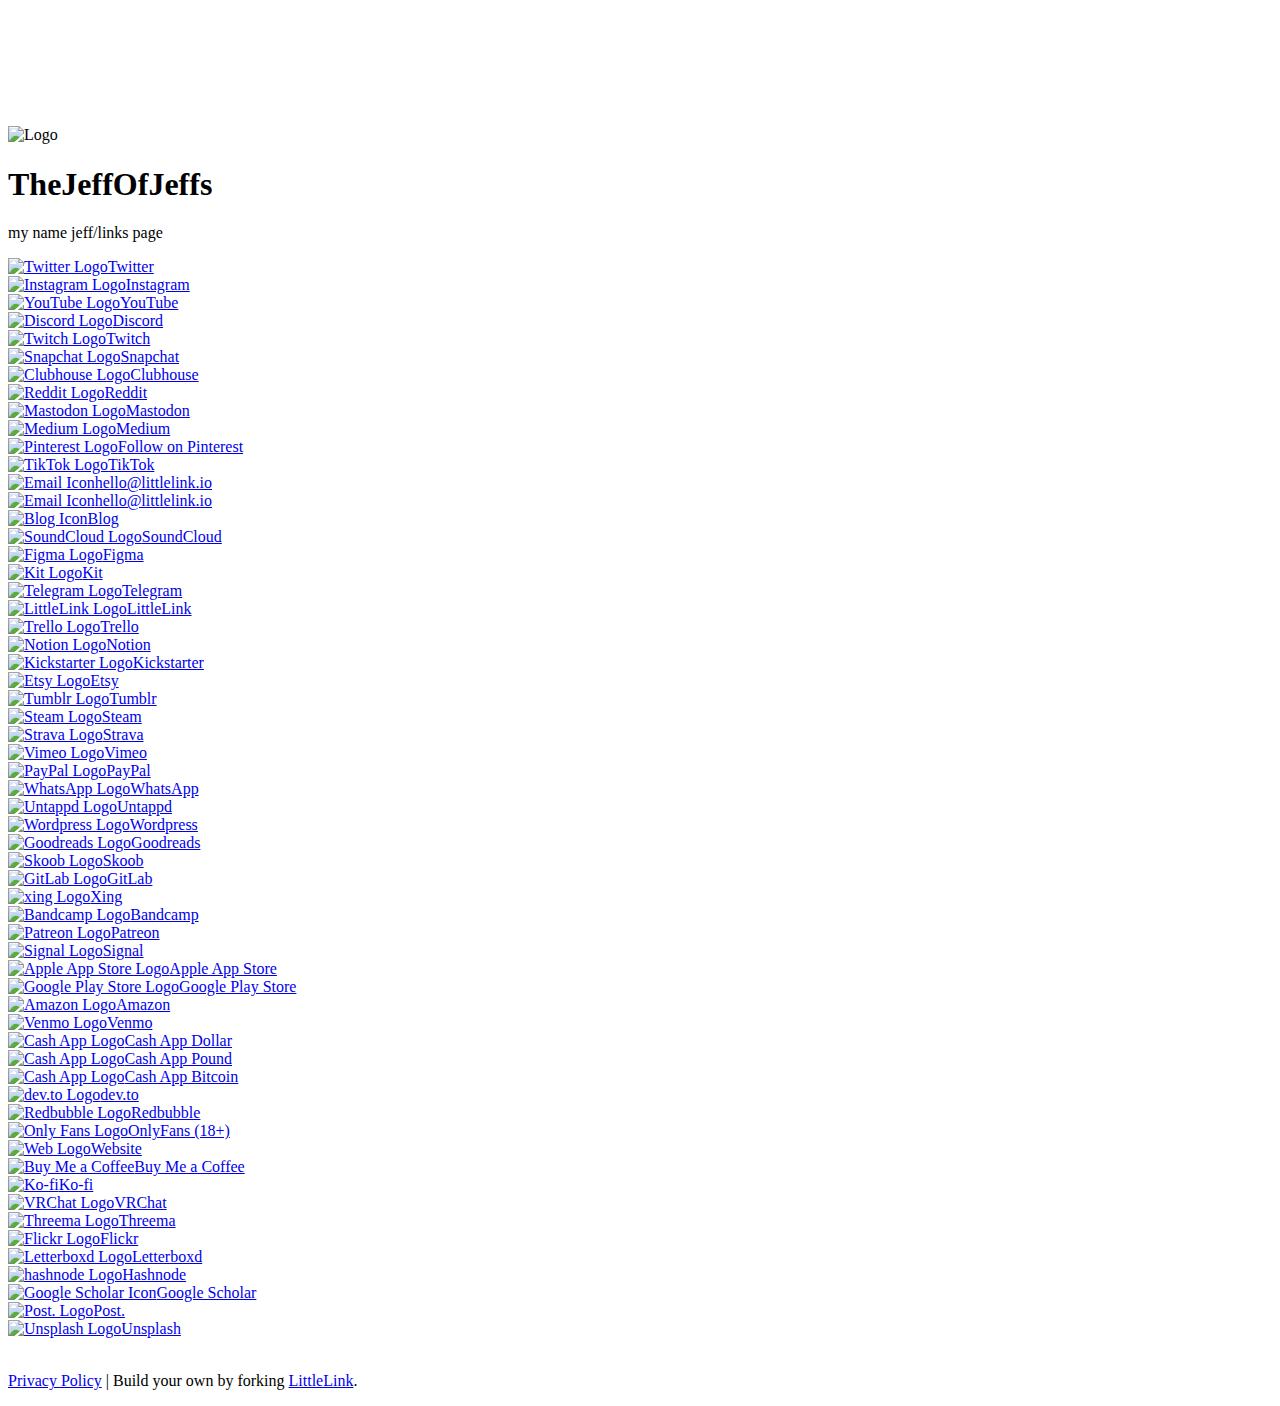
==== links.html @ 54b39e0f "fixed links own file" ====
<!DOCTYPE html>
<html lang="en">

<head>

  <!-- Page Information
  –––––––––––––––––––––––––––––––––––––––––––––––––– -->
  <meta charset="utf-8">
  <title>My Links</title>
  <meta name="description" content="Find us online!">
  <meta name="author" content="Michael Prkut">

  <!-- Mobile Specific Metas
  –––––––––––––––––––––––––––––––––––––––––––––––––– -->
  <meta name="viewport" content="width=device-width, initial-scale=1">

  <!-- FONT
  –––––––––––––––––––––––––––––––––––––––––––––––––– -->
  <link href="https://fonts.googleapis.com/css?family=Open+Sans:400,600,700,800&display=swap" rel="stylesheet">


  <!-- CSS
  –––––––––––––––––––––––––––––––––––––––––––––––––– -->
  <link rel="stylesheet" href="css/normalize.css">

    <!-- Themes:
            Auto:   css/skeleton-auto.css
            Light:  css/skeleton-light.css
            Dark:   css/skeleton-dark.css
     -->
    <link rel="stylesheet" href="css/skeleton-dark.css">

    <!-- Brand Styles -->
    <link rel="stylesheet" href="css/brands.css">


  <!-- Favicon
  –––––––––––––––––––––––––––––––––––––––––––––––––– -->
  <link rel="icon" type="image/png" href="images/1200px-Loss.svg.png">

</head>

<body>

  <!-- Primary Page Layout
  –––––––––––––––––––––––––––––––––––––––––––––––––– -->
  <div class="container">
    <div class="row">
      <div class="column" style="margin-top: 10%">

        <!-- 
          ## Getting Started with LittleLink
          This page has been built with every pre-designed button available in LittleLink by default. You can rearrange and delete as needed.
          You can add your own brand or others brands you may need in the `css/brands.css` file. 
          You can add custom icons to `images/icons/...`. It is recommended to use a 24x24 .SVG.
          Edit the "Your Image Here" section to add your own personal branding, like a picture of yourself or your brand logo!
          Edit the "Title" section to change the page heading. You can use something like your name, your social handle, or your brand name.
          Edit the "Short Bio" section tell users about yourself or your brand.
        -->

        <!-- Your Image Here -->
        <img src="https://cdn.cloudflare.steamstatic.com/steamcommunity/public/images/items/408410/1c85fc9e8ff5d9a132080822739a7347d791bdf4.gif" class="avatar" alt="Logo">

        <!-- Title -->
        <h1>TheJeffOfJeffs</h1>

        <!-- Short Bio -->
        <p>my name jeff/links page</p>

        <!--         
        <p>LittleLink is an open source DIY alternative to services like <a href="https://linktr.ee" target="_blank" rel="noopener">Linktree</a> and <a href="https://many.link" target="_blank" rel="noopener">many.link</a>. LittleLink was built using <a href="http://www.getskeleton.com" target="_blank" rel="noopener">Skeleton</a>, a dead simple, responsive boilerplate—we've just created some branded buttons and stripped out the things you won't need. 😊</p> 
        -->

        <!--
          ## Breaking down <a> attributes:
          
          1.) class="button button-default" | The first "button" here is telling this <a> tag that it should make this element a button and applies the default styling in `css/brands.css`.
          The second portion, button-default, is declaring the specific brand style you would like to apply. Here we're applying the "default" style and color.
          If you want to make this button to use the brand colors for Discord, just change "button-default" to "button-discord". Brands are found in `css/brands.css`. You can always edit & add your own there.
          2.) Replace the # in href="#" with the desired target URL for the button.
          3.) target="_blank" | This attribute opens links in a new tab. Remove this attribute to prevent links from opening in a new tab.
          4.) rel="noopener" | This attribute instructs the browser to navigate to the target resource without granting the new browsing context access to the document that opened it.
          This is especially useful when opening untrusted links. https://developer.mozilla.org/en-US/docs/Web/HTML/Link_types/noopener
          ## Breaking down the <img> attributes:
          
          1.) class="icon" | This class is telling the <img> tag that it should use the styling for icons found in `css/brands.css`.
          2.) src="icons/[icon_name].svg" | This defines the icon you would like to display from the icons/ folder. For example, you can change this to src="icons/discord.svg" to use the Discord icon.
          Add your own 24x24 icons to the "icons" folder to reference them. We recommend providing a SVG.
          3.) alt="Example Logo" | This alt attribute helps provides alternate text for an image, this can assist users who use screen readers. 
        -->

        <!-- GitHub -->
        <!-- <a class="button button-github" href="#" target="_blank" rel="noopener">
            <img class="icon" src="images/icons/github.svg" alt="GitHub Logo">GitHub</a>
        <br> -->

        <!-- Twitter -->
        <a class="button button-twit" href="https://twitter.com/prkut38" target="_blank" rel="noopener">
            <img class="icon" src="images/icons/twitter.svg" alt="Twitter Logo">Twitter</a>
        <br>

        <!-- Instagram -->
        <a class="button button-instagram" href="https://www.instagram.com/mprkut38/" target="_blank" rel="noopener">
            <img class="icon" src="images/icons/instagram.svg" alt="Instagram Logo">Instagram</a>
        <br>

        <!-- Facebook -->
        <!-- <a class="button button-faceb" href="#" target="_blank" rel="noopener">
            <img class="icon"src="images/icons/facebook.svg" alt="Facebook Logo">Find us on Facebook</a>
        <br> -->

        <!-- Facebook Messenger -->
        <!-- <a class="button button-messenger" href="#" target="_blank" rel="noopener">
            <img class="icon" src="images/icons/messenger.svg" alt="Facebook Messenger Logo">Chat on Messenger</a>
        <br> -->

        <!-- LinkedIn -->
        <!-- <a class="button button-linked" href="#" target="_blank" rel="noopener">
            <img class="icon" src="images/icons/linkedin.svg" alt="LinkedIn Logo">LinkedIn</a>
        <br> -->

        <!-- YouTube -->
        <a class="button button-yt" href="https://www.youtube.com/channel/UCPsgJDcthDfssP19cdr9Pww" target="_blank" rel="noopener">
            <img class="icon" src="images/icons/youtube.svg" alt="YouTube Logo">YouTube</a>
        <br>

        <!-- Discord -->
        <a class="button button-discord" href="#" target="_blank" rel="noopener">
            <img class="icon" src="images/icons/discord.svg" alt="Discord Logo">Discord</a>
        <br>

        <!-- Twitch -->
        <a class="button button-twitch" href="https://www.twitch.tv/thejeffofjeffs" target="_blank" rel="noopener">
            <img class="icon" src="images/icons/twitch.svg" alt="Twitch Logo">Twitch</a>
        <br>

        <!-- ProductHunt -->
        <!-- <a class="button button-producthunt" href="#" target="_blank" rel="noopener">
            <img class="icon" src="images/icons/producthunt.svg" alt="Product Hunt Logo">Product Hunt</a>
        <br> -->

        <!-- Snapchat -->
        <a class="button button-snapchat" href="https://t.snapchat.com/dmvVLXGE" target="_blank" rel="noopener">
            <img class="icon" src="images/icons/snapchat.svg" alt="Snapchat Logo">Snapchat</a>
        <br>

        <!-- Spotify -->
        <!-- <a class="button button-spotify" href="#" target="_blank" rel="noopener">
            <img class="icon" src="images/icons/spotify.svg" alt="Spotify Logo">Listen on Spotify</a>
        <br> -->

        <!-- Spotify Alt -->
        <!-- <a class="button button-spotify-alt" href="#" target="_blank" rel="noopener">
            <img class="icon" src="images/icons/spotify-green.svg" alt="Spotify Logo">Listen on Spotify</a>
        <br> -->

        <!-- YouTube Music -->
        <!-- <a class="button button-yt" href="#" target="_blank" rel="noopener">
            <img class="icon" src="images/icons/youtube-music.svg" alt="YouTube Music Logo">Listen on YouTube Music</a>
        <br> -->

        <!-- Apple Music -->
        <!-- <a class="button button-apple-music" href="#" target="_blank" rel="noopener">
            <img class="icon" src="images/icons/apple-music.svg" alt="Apple Music Logo">Listen on Apple Music</a>
        <br> -->

        <!-- Apple Music Alt -->
        <!-- <a class="button button-apple-music-alt" href="#" target="_blank" rel="noopener">
            <img class="icon" src="images/icons/apple-music-white.svg" alt="Apple Music Logo">Listen on Apple Music</a>
        <br> -->

        <!-- Apple Podcasts -->
        <!-- <a class="button button-apple-podcasts" href="#" target="_blank" rel="noopener">
            <img class="icon" src="images/icons/apple-podcasts.svg" alt="Apple Podcasts Logo">Listen on Apple Podcasts</a>
        <br> -->

        <!-- Apple Podcasts Alt-->
        <!-- <a class="button button-apple-podcasts-alt" href="#" target="_blank" rel="noopener">
            <img class="icon" src="images/icons/apple-podcasts-white.svg" alt="Apple Podcasts Logo">Listen on Apple Podcasts</a>
        <br> -->

        <!-- Google Podcasts -->
        <!-- <a class="button button-google-podcasts" href="#" target="_blank" rel="noopener">
            <img class="icon" src="images/icons/google-podcasts.svg" alt="Google Podcasts Logo">Listen on Google Podcasts</a>
        <br> -->

        <!-- Substack -->
        <!-- <a class="button button-substack" href="#" target="_blank" rel="noopener">
            <img class="icon" src="images/icons/substack.svg" alt="Substack Logo">Subscribe on Substack</a>
        <br> -->

        <!-- Clubhouse -->
        <a class="button button-clubhouse" href="#" target="_blank" rel="noopener">
            <img class="icon" src="images/icons/clubhouse.svg" alt="Clubhouse Logo">Clubhouse</a>
        <br>
        
        <!-- Reddit -->
        <a class="button button-reddit" href="#" target="_blank" rel="noopener">
            <img class="icon" src="images/icons/reddit.svg" alt="Reddit Logo">Reddit</a>
        <br>

        <!-- Mastodon -->
        <a class="button button-mastodon" href="#" target="_blank" rel="me noopener">
            <img class="icon" src="images/icons/mastodon.svg" alt="Mastodon Logo">Mastodon</a>
        <br>

        <!-- Medium -->
        <a class="button button-medium" href="#" target="_blank" rel="noopener">
            <img class="icon" src="images/icons/medium.svg" alt="Medium Logo">Medium</a>
        <br>

        <!-- Pinterest -->
        <a class="button button-pinterest" href="#" target="_blank" rel="noopener">
            <img class="icon" src="images/icons/pinterest.svg" alt="Pinterest Logo">Follow on Pinterest</a>
        <br>

        <!-- TikTok -->
        <a class="button button-tiktok" href="#" target="_blank" rel="noopener">
            <img class="icon" src="images/icons/tiktok.svg" alt="TikTok Logo">TikTok</a>
        <br>

        <!-- Email -->
        <a class="button button-default" href="#" target="_blank" rel="noopener">
            <img class="icon" src="images/icons/email.svg" alt="Email Icon">hello@littlelink.io</a>
        <br>

        <!-- Email Alternative -->
        <a class="button button-default" href="#" target="_blank" rel="noopener">
            <img class="icon" src="images/icons/email_alt.svg" alt="Email Icon">hello@littlelink.io</a>
        <br>

        <!-- Blog -->
        <a class="button button-default" href="#" target="_blank" rel="noopener">
            <img class="icon" src="images/icons/blog.svg" alt="Blog Icon">Blog</a>
        <br>

        <!-- SoundCloud -->
        <a class="button button-soundcloud" href="#" target="_blank" rel="noopener">
            <img class="icon" src="images/icons/soundcloud.svg" alt="SoundCloud Logo">SoundCloud</a>
        <br>

        <!-- Figma -->
        <a class="button button-figma" href="#" target="_blank" rel="noopener">
            <img class="icon" src="images/icons/figma.svg" alt="Figma Logo">Figma</a>
        <br>

        <!-- Kit -->
        <a class="button button-kit" href="#" target="_blank" rel="noopener">
            <img class="icon" src="images/icons/kit.svg" alt="Kit Logo">Kit</a>
        <br>

        <!-- Telegram -->
        <a class="button button-telegram" href="#" target="_blank" rel="noopener">
            <img class="icon" src="images/icons/telegram.svg" alt="Telegram Logo">Telegram</a>
        <br>

        <!-- LittleLink -->
        <a class="button button-default" href="#" target="_blank" rel="noopener">
            <img class="icon" src="images/icons/littlelink.svg" alt="LittleLink Logo">LittleLink</a>
        <br>

        <!-- Trello -->
        <a class="button button-trello" href="#" target="_blank" rel="noopener">
            <img class="icon" src="images/icons/trello.svg" alt="Trello Logo">Trello</a>
        <br>

        <!-- Notion -->
        <a class="button button-notion" href="#" target="_blank" rel="noopener">
            <img class="icon" src="images/icons/notion.svg" alt="Notion Logo">Notion</a>
        <br>

        <!-- Kickstarter -->
        <a class="button button-kickstarter" href="#" target="_blank" rel="noopener">
            <img class="icon" src="images/icons/kickstarter.svg" alt="Kickstarter Logo">Kickstarter</a>
        <br>

        <!-- Etsy -->
        <a class="button button-etsy" href="#" target="_blank" rel="noopener">
            <img class="icon" src="images/icons/etsy.svg" alt="Etsy Logo">Etsy</a>
        <br>

        <!-- Tumblr -->
        <a class="button button-tumb" href="#" target="_blank" rel="noopener">
            <img class="icon" src="images/icons/tumblr.svg" alt="Tumblr Logo">Tumblr</a>
        <br>

        <!-- Steam -->
        <a class="button button-steam" href="#" target="_blank" rel="noopener">
            <img class="icon" src="images/icons/steam.svg" alt="Steam Logo">Steam</a>
        <br>

        <!-- Strava -->
        <a class="button button-strava" href="#" target="_blank" rel="noopener">
            <img class="icon" src="images/icons/strava.svg" alt="Strava Logo">Strava</a>
        <br>

        <!-- Vimeo -->
        <a class="button button-vimeo" href="#" target="_blank" rel="noopener">
            <img class="icon" src="images/icons/vimeo.svg" alt="Vimeo Logo">Vimeo</a>
        <br>

        <!-- PayPal-->
        <a class="button button-paypal" href="#" target="_blank" rel="noopener">
            <img class="icon" src="images/icons/paypal.svg" alt="PayPal Logo">PayPal</a>
        <br>

        <!-- WhatsApp -->
        <a class="button button-whatsapp" href="#" target="_blank" rel="noopener">
            <img class="icon" src="images/icons/whatsapp.svg" alt="WhatsApp Logo">WhatsApp</a>
        <br>

        <!-- Untappd -->
        <a class="button button-untappd" href="#" target="_blank" rel="noopener">
            <img class="icon" src="images/icons/untappd.svg" alt="Untappd Logo">Untappd</a>
        <br>

        <!-- Wordpress -->
        <a class="button button-wordpress" href="#" target="_blank" rel="noopener">
            <img class="icon" src="images/icons/wordpress.svg" alt="Wordpress Logo">Wordpress</a>
        <br>

        <!-- Goodreads -->
        <a class="button button-goodreads" href="#" target="_blank" rel="noopener">
            <img class="icon" src="images/icons/goodreads.svg" alt="Goodreads Logo">Goodreads</a>
        <br>

        <!-- Skoob -->
        <a class="button button-skoob" href="#" target="_blank" rel="noopener">
            <img class="icon" src="images/icons/skoob.svg" alt="Skoob Logo">Skoob</a>
        <br>

        <!-- Gitlab -->
        <a class="button button-gitlab" href="#" target="_blank" rel="noopener">
            <img class="icon" src="images/icons/gitlab.svg" alt="GitLab Logo">GitLab</a>
        <br>

        <!-- XING -->
        <a class="button button-xing" href="#" target="_blank" rel="noopener">
            <img class="icon" src="images/icons/xing.svg" alt="xing Logo">Xing</a>
        <br>

        <!-- Bandcamp -->
        <a class="button button-bandcamp" href="#" target="_blank" rel="noopener">
            <img class="icon" src="images/icons/bandcamp.svg" alt="Bandcamp Logo">Bandcamp</a>
        <br>

        <!-- Patreon -->
        <a class="button button-patreon" href="#" target="_blank" rel="noopener">
            <img class="icon" src="images/icons/patreon.svg" alt="Patreon Logo">Patreon</a>
        <br>

        <!-- Signal -->
        <a class="button button-signal" href="#" target="_blank" rel="noopener">
            <img class="icon" src="images/icons/signal.svg" alt="Signal Logo">Signal</a>
        <br>

        <!-- Apple App Store -->
        <a class="button button-appstore" href="#" target="_blank" rel="noopener">
            <img class="icon" src="images/icons/appstore.svg" alt="Apple App Store Logo">Apple App Store</a>
        <br>

        <!-- Google Play Store  -->
        <a class="button button-playstore" href="#" target="_blank" rel="noopener">
            <img class="icon" src="images/icons/playstore.svg" alt="Google Play Store Logo">Google Play Store</a>
        <br>

        <!-- Amazon  -->
        <a class="button button-amazon" href="#" target="_blank" rel="noopener">
            <img class="icon" src="images/icons/amazon.svg" alt="Amazon Logo">Amazon</a>
        <br>
                
        <!-- Venmo -->
        <a class="button button-venmo" href="#" target="_blank" rel="noopener">
            <img class="icon" src="images/icons/venmo.svg" alt="Venmo Logo">Venmo</a>
        <br>

        <!-- Cash App Dollar -->
        <a class="button button-cashapp" href="#" target="_blank" rel="noopener">
            <img class="icon" src="images/icons/cashapp_dollar.svg" alt="Cash App Logo">Cash App Dollar</a>
        <br>

        <!-- Cash App Pound -->
        <a class="button button-cashapp" href="#" target="_blank" rel="noopener">
            <img class="icon" src="images/icons/cashapp_pound.svg" alt="Cash App Logo">Cash App Pound</a>
        <br>

        <!-- Cash App BTC -->
        <a class="button button-cashapp" href="#" target="_blank" rel="noopener">
            <img class="icon" src="images/icons/cashapp_btc.svg" alt="Cash App Logo">Cash App Bitcoin</a>
        <br>

        <!-- dev.to -->
        <a class="button button-dev-to" href="#" target="_blank" rel="noopener">
            <img class="icon" src="images/icons/dev_to.svg" alt="dev.to Logo">dev.to</a>
        <br>

        <!-- Redbubble -->
        <a class="button button-redbubble" href="#" target="_blank" rel="noopener">
            <img class="icon" src="images/icons/redbubble.svg" alt="Redbubble Logo">Redbubble</a>
        <br>

        <!-- OnlyFans -->
        <a class="button button-onlyfans" href="#" target="_blank" rel="noopener">
            <img class="icon" src="images/icons/onlyfans.svg" alt="Only Fans Logo">OnlyFans (18+)</a>
        <br>

        <!-- Web -->
        <a class="button button-web" href="#" target="_blank" rel="noopener">
            <img class="icon" src="images/icons/web.svg" alt="Web Logo">Website</a>
        <br>

        <!-- Buy Me a Coffee -->
        <a class="button button-coffee" href="#" target="_blank" rel="noopener">
            <img class="icon" src="images/icons/coffee.svg" alt="Buy Me a Coffee">Buy Me a Coffee</a>
        <br>

        <!-- Ko-fi -->
        <a class="button button-ko-fi" href="#" target="_blank" rel="noopener">
          <img class="icon" src="images/icons/ko-fi.svg" alt="Ko-fi">Ko-fi</a>
        <br>

        <!-- VRChat -->
        <a class="button button-vrchat" href="#" target="_blank" rel="noopener">
            <img class="icon" src="images/icons/vrchat.svg" alt="VRChat Logo">VRChat</a>
        <br>

        <!-- Threema -->
        <a class="button button-threema" href="#" target="_blank" rel="noopener">
            <img class="icon" src="images/icons/threema.svg" alt="Threema Logo">Threema</a>
        <br>

        <!-- Flickr -->
        <a class="button button-flickr" href="#" target="_blank" rel="noopener">
            <img class="icon" src="images/icons/flickr.svg" alt="Flickr Logo">Flickr</a>
        <br>

        <!-- Letterboxd -->
        <a class="button button-letterboxd" href="#" target="_blank" rel="noopener">
            <img class="icon" src="images/icons/letterboxd.svg" alt="Letterboxd Logo">Letterboxd</a>
        <br>

        <!-- Hashnode -->
        <a class="button button-hashnode" href="#" target="_blank" rel="noopener">
            <img class="icon" src="images/icons/hashnode.svg" alt="hashnode Logo">Hashnode</a>
        <br>

        <!-- Google Scholar -->
        <a class="button button-google-scholar" href="#" target="_blank" rel="noopener">
            <img class="icon" src="images/icons/google_scholar.svg" alt="Google Scholar Icon">Google Scholar</a>
        <br>

        <!-- Post.news -->
        <a class="button button-post-news" href="#" target="_blank" rel="noopener">
            <img class="icon" src="images/icons/post.news.png" alt="Post. Logo">Post.</a>
        <br>

        <!-- Unsplash -->
        <a class="button button-unsplash" href="#" target="_blank" rel="noopener">
            <img class="icon" src="images/icons/unsplash.svg" alt="Unsplash Logo">Unsplash</a>
        <br>

        <br>
        <!-- 
            Footer:
            This includes a link to privacy.html page which can be setup for your Privacy Policy.
            This also includes a link to the LittleLink repository to make forking LittleLink easier.
            You can edit or remove anything here to make your own footer.
        -->
        <p><a href="privacy.html">Privacy Policy</a> | Build your own by forking <a href="https://littlelink.io" target="_blank" rel="noopener">LittleLink</a>.</p>

      </div>
    </div>
  </div>

  <!-- End Document
  –––––––––––––––––––––––––––––––––––––––––––––––––– -->
</body>

</html>
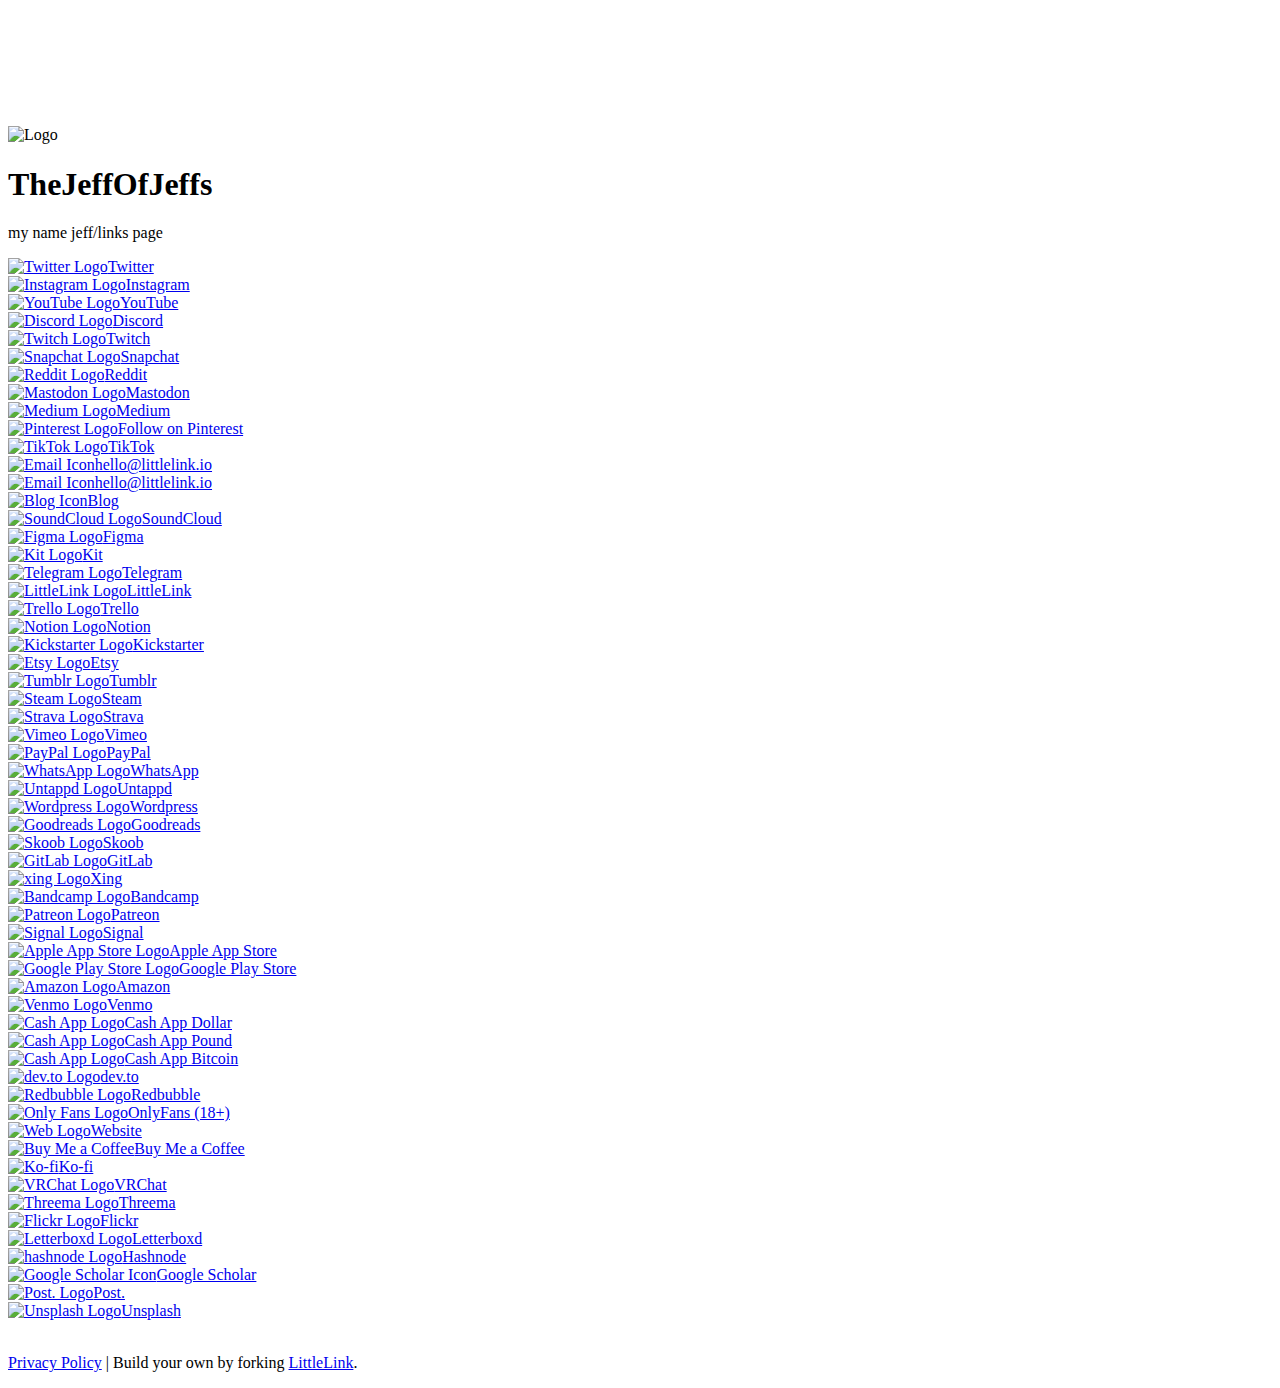
==== commit 8850235f: "removed clubhose button, possible error" ====
--- a/links.html
+++ b/links.html
@@ -190,7 +190,7 @@
         <br> -->
 
         <!-- Clubhouse -->
-        <a class="button button-clubhouse" href="#" target="_blank" rel="noopener">
+        <!--<a class="button button-clubhouse" href="#" target="_blank" rel="noopener">
             <img class="icon" src="images/icons/clubhouse.svg" alt="Clubhouse Logo">Clubhouse</a>
         <br>
         
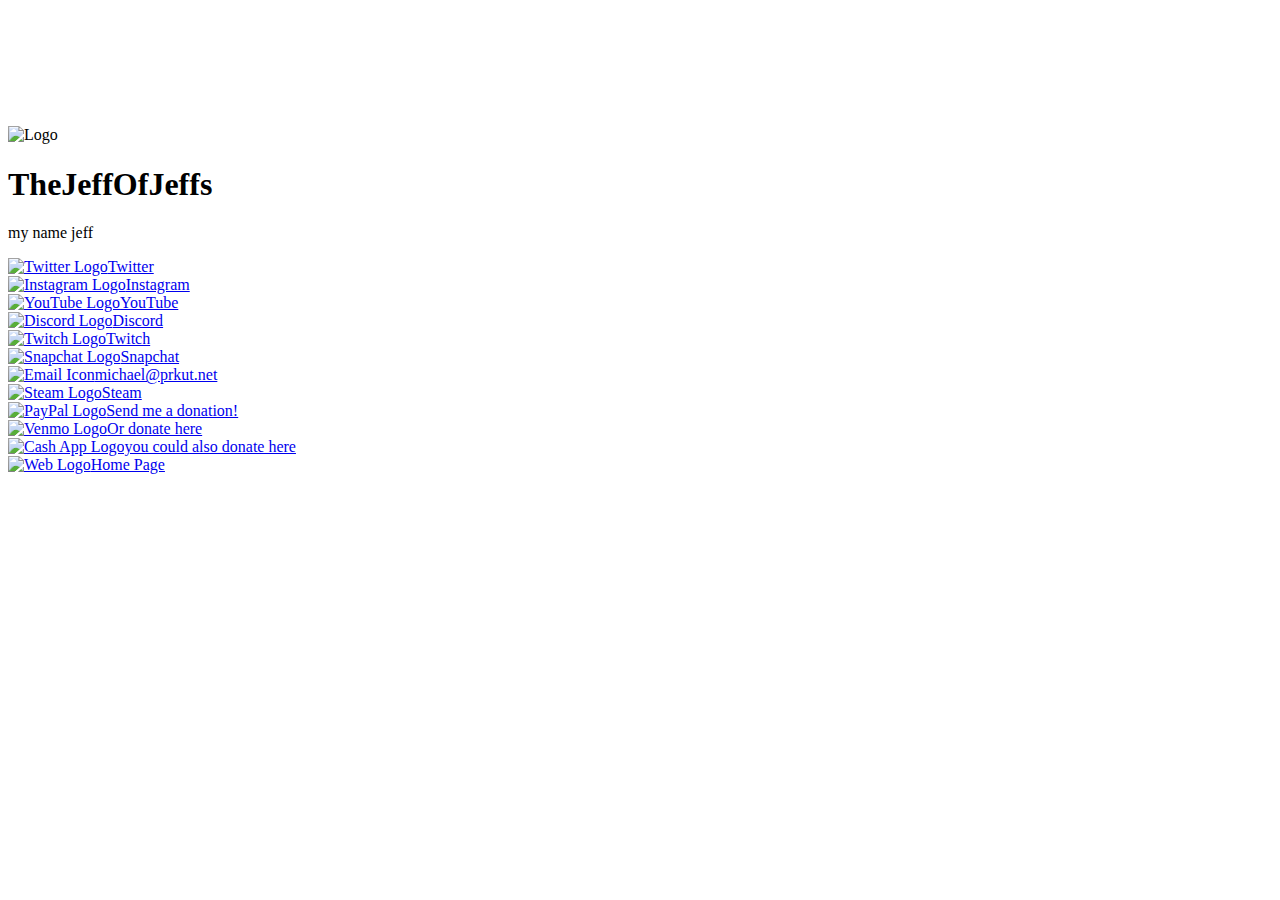
==== commit 26ad0276: "Finished link page, modified home page" ====
--- a/links.html
+++ b/links.html
@@ -36,7 +36,7 @@
 
   <!-- Favicon
   –––––––––––––––––––––––––––––––––––––––––––––––––– -->
-  <link rel="icon" type="image/png" href="images/1200px-Loss.svg.png">
+  <link rel="icon" type="image/png" href="images/SteamAvatar.png">
 
 </head>
 
@@ -65,7 +65,7 @@
         <h1>TheJeffOfJeffs</h1>
 
         <!-- Short Bio -->
-        <p>my name jeff/links page</p>
+        <p>my name jeff</p>
 
         <!--         
         <p>LittleLink is an open source DIY alternative to services like <a href="https://linktr.ee" target="_blank" rel="noopener">Linktree</a> and <a href="https://many.link" target="_blank" rel="noopener">many.link</a>. LittleLink was built using <a href="http://www.getskeleton.com" target="_blank" rel="noopener">Skeleton</a>, a dead simple, responsive boilerplate—we've just created some branded buttons and stripped out the things you won't need. 😊</p> 
@@ -144,11 +144,6 @@
             <img class="icon" src="images/icons/snapchat.svg" alt="Snapchat Logo">Snapchat</a>
         <br>
 
-        <!-- Spotify -->
-        <!-- <a class="button button-spotify" href="#" target="_blank" rel="noopener">
-            <img class="icon" src="images/icons/spotify.svg" alt="Spotify Logo">Listen on Spotify</a>
-        <br> -->
-
         <!-- Spotify Alt -->
         <!-- <a class="button button-spotify-alt" href="#" target="_blank" rel="noopener">
             <img class="icon" src="images/icons/spotify-green.svg" alt="Spotify Logo">Listen on Spotify</a>
@@ -159,21 +154,6 @@
             <img class="icon" src="images/icons/youtube-music.svg" alt="YouTube Music Logo">Listen on YouTube Music</a>
         <br> -->
 
-        <!-- Apple Music -->
-        <!-- <a class="button button-apple-music" href="#" target="_blank" rel="noopener">
-            <img class="icon" src="images/icons/apple-music.svg" alt="Apple Music Logo">Listen on Apple Music</a>
-        <br> -->
-
-        <!-- Apple Music Alt -->
-        <!-- <a class="button button-apple-music-alt" href="#" target="_blank" rel="noopener">
-            <img class="icon" src="images/icons/apple-music-white.svg" alt="Apple Music Logo">Listen on Apple Music</a>
-        <br> -->
-
-        <!-- Apple Podcasts -->
-        <!-- <a class="button button-apple-podcasts" href="#" target="_blank" rel="noopener">
-            <img class="icon" src="images/icons/apple-podcasts.svg" alt="Apple Podcasts Logo">Listen on Apple Podcasts</a>
-        <br> -->
-
         <!-- Apple Podcasts Alt-->
         <!-- <a class="button button-apple-podcasts-alt" href="#" target="_blank" rel="noopener">
             <img class="icon" src="images/icons/apple-podcasts-white.svg" alt="Apple Podcasts Logo">Listen on Apple Podcasts</a>
@@ -182,281 +162,136 @@
         <!-- Google Podcasts -->
         <!-- <a class="button button-google-podcasts" href="#" target="_blank" rel="noopener">
             <img class="icon" src="images/icons/google-podcasts.svg" alt="Google Podcasts Logo">Listen on Google Podcasts</a>
-        <br> -->
-
-        <!-- Substack -->
-        <!-- <a class="button button-substack" href="#" target="_blank" rel="noopener">
-            <img class="icon" src="images/icons/substack.svg" alt="Substack Logo">Subscribe on Substack</a>
-        <br> -->
-
-        <!-- Clubhouse -->
-        <!--<a class="button button-clubhouse" href="#" target="_blank" rel="noopener">
-            <img class="icon" src="images/icons/clubhouse.svg" alt="Clubhouse Logo">Clubhouse</a>
         <br>
         
         <!-- Reddit -->
-        <a class="button button-reddit" href="#" target="_blank" rel="noopener">
+        <!--<a class="button button-reddit" href="#" target="_blank" rel="noopener">
             <img class="icon" src="images/icons/reddit.svg" alt="Reddit Logo">Reddit</a>
         <br>
 
         <!-- Mastodon -->
-        <a class="button button-mastodon" href="#" target="_blank" rel="me noopener">
+        <!--<a class="button button-mastodon" href="#" target="_blank" rel="me noopener">
             <img class="icon" src="images/icons/mastodon.svg" alt="Mastodon Logo">Mastodon</a>
         <br>
 
-        <!-- Medium -->
-        <a class="button button-medium" href="#" target="_blank" rel="noopener">
-            <img class="icon" src="images/icons/medium.svg" alt="Medium Logo">Medium</a>
-        <br>
-
         <!-- Pinterest -->
-        <a class="button button-pinterest" href="#" target="_blank" rel="noopener">
+        <!--<a class="button button-pinterest" href="#" target="_blank" rel="noopener">
             <img class="icon" src="images/icons/pinterest.svg" alt="Pinterest Logo">Follow on Pinterest</a>
         <br>
 
         <!-- TikTok -->
-        <a class="button button-tiktok" href="#" target="_blank" rel="noopener">
+        <!--<a class="button button-tiktok" href="#" target="_blank" rel="noopener">
             <img class="icon" src="images/icons/tiktok.svg" alt="TikTok Logo">TikTok</a>
         <br>
 
         <!-- Email -->
-        <a class="button button-default" href="#" target="_blank" rel="noopener">
-            <img class="icon" src="images/icons/email.svg" alt="Email Icon">hello@littlelink.io</a>
-        <br>
-
-        <!-- Email Alternative -->
-        <a class="button button-default" href="#" target="_blank" rel="noopener">
-            <img class="icon" src="images/icons/email_alt.svg" alt="Email Icon">hello@littlelink.io</a>
+        <a class="button button-default" href="MAILTO:michael@prkut.net" target="_blank" rel="noopener">
+            <img class="icon" src="images/icons/email.svg" alt="Email Icon">michael@prkut.net</a>
         <br>
 
         <!-- Blog -->
-        <a class="button button-default" href="#" target="_blank" rel="noopener">
+        <!--<a class="button button-default" href="#" target="_blank" rel="noopener">
             <img class="icon" src="images/icons/blog.svg" alt="Blog Icon">Blog</a>
         <br>
 
         <!-- SoundCloud -->
-        <a class="button button-soundcloud" href="#" target="_blank" rel="noopener">
+        <!--<a class="button button-soundcloud" href="#" target="_blank" rel="noopener">
             <img class="icon" src="images/icons/soundcloud.svg" alt="SoundCloud Logo">SoundCloud</a>
         <br>
 
-        <!-- Figma -->
-        <a class="button button-figma" href="#" target="_blank" rel="noopener">
-            <img class="icon" src="images/icons/figma.svg" alt="Figma Logo">Figma</a>
-        <br>
-
-        <!-- Kit -->
-        <a class="button button-kit" href="#" target="_blank" rel="noopener">
-            <img class="icon" src="images/icons/kit.svg" alt="Kit Logo">Kit</a>
-        <br>
-
-        <!-- Telegram -->
-        <a class="button button-telegram" href="#" target="_blank" rel="noopener">
-            <img class="icon" src="images/icons/telegram.svg" alt="Telegram Logo">Telegram</a>
-        <br>
-
-        <!-- LittleLink -->
-        <a class="button button-default" href="#" target="_blank" rel="noopener">
-            <img class="icon" src="images/icons/littlelink.svg" alt="LittleLink Logo">LittleLink</a>
-        <br>
-
-        <!-- Trello -->
-        <a class="button button-trello" href="#" target="_blank" rel="noopener">
-            <img class="icon" src="images/icons/trello.svg" alt="Trello Logo">Trello</a>
-        <br>
-
-        <!-- Notion -->
-        <a class="button button-notion" href="#" target="_blank" rel="noopener">
-            <img class="icon" src="images/icons/notion.svg" alt="Notion Logo">Notion</a>
-        <br>
-
         <!-- Kickstarter -->
-        <a class="button button-kickstarter" href="#" target="_blank" rel="noopener">
+        <!--<a class="button button-kickstarter" href="#" target="_blank" rel="noopener">
             <img class="icon" src="images/icons/kickstarter.svg" alt="Kickstarter Logo">Kickstarter</a>
         <br>
 
         <!-- Etsy -->
-        <a class="button button-etsy" href="#" target="_blank" rel="noopener">
+        <!--<a class="button button-etsy" href="#" target="_blank" rel="noopener">
             <img class="icon" src="images/icons/etsy.svg" alt="Etsy Logo">Etsy</a>
         <br>
 
-        <!-- Tumblr -->
-        <a class="button button-tumb" href="#" target="_blank" rel="noopener">
-            <img class="icon" src="images/icons/tumblr.svg" alt="Tumblr Logo">Tumblr</a>
-        <br>
-
         <!-- Steam -->
-        <a class="button button-steam" href="#" target="_blank" rel="noopener">
+        <a class="button button-steam" href="https://steamcommunity.com/id/TheJeffOfJeffs" target="_blank" rel="noopener">
             <img class="icon" src="images/icons/steam.svg" alt="Steam Logo">Steam</a>
         <br>
 
-        <!-- Strava -->
-        <a class="button button-strava" href="#" target="_blank" rel="noopener">
-            <img class="icon" src="images/icons/strava.svg" alt="Strava Logo">Strava</a>
-        <br>
-
-        <!-- Vimeo -->
-        <a class="button button-vimeo" href="#" target="_blank" rel="noopener">
-            <img class="icon" src="images/icons/vimeo.svg" alt="Vimeo Logo">Vimeo</a>
-        <br>
-
         <!-- PayPal-->
-        <a class="button button-paypal" href="#" target="_blank" rel="noopener">
-            <img class="icon" src="images/icons/paypal.svg" alt="PayPal Logo">PayPal</a>
+        <a class="button button-paypal" href="https://www.paypal.com/donate/?business=VT3USRC3HJZ7E&no_recurring=1&item_name=Jeff&currency_code=USD" target="_blank" rel="noopener">
+            <img class="icon" src="images/icons/paypal.svg" alt="PayPal Logo">Send me a donation!</a>
         <br>
 
         <!-- WhatsApp -->
-        <a class="button button-whatsapp" href="#" target="_blank" rel="noopener">
+        <!--<a class="button button-whatsapp" href="#" target="_blank" rel="noopener">
             <img class="icon" src="images/icons/whatsapp.svg" alt="WhatsApp Logo">WhatsApp</a>
         <br>
 
-        <!-- Untappd -->
-        <a class="button button-untappd" href="#" target="_blank" rel="noopener">
-            <img class="icon" src="images/icons/untappd.svg" alt="Untappd Logo">Untappd</a>
-        <br>
-
-        <!-- Wordpress -->
-        <a class="button button-wordpress" href="#" target="_blank" rel="noopener">
-            <img class="icon" src="images/icons/wordpress.svg" alt="Wordpress Logo">Wordpress</a>
-        <br>
-
-        <!-- Goodreads -->
-        <a class="button button-goodreads" href="#" target="_blank" rel="noopener">
-            <img class="icon" src="images/icons/goodreads.svg" alt="Goodreads Logo">Goodreads</a>
-        <br>
-
-        <!-- Skoob -->
-        <a class="button button-skoob" href="#" target="_blank" rel="noopener">
-            <img class="icon" src="images/icons/skoob.svg" alt="Skoob Logo">Skoob</a>
-        <br>
-
         <!-- Gitlab -->
-        <a class="button button-gitlab" href="#" target="_blank" rel="noopener">
+        <!--<a class="button button-gitlab" href="#" target="_blank" rel="noopener">
             <img class="icon" src="images/icons/gitlab.svg" alt="GitLab Logo">GitLab</a>
         <br>
 
-        <!-- XING -->
-        <a class="button button-xing" href="#" target="_blank" rel="noopener">
-            <img class="icon" src="images/icons/xing.svg" alt="xing Logo">Xing</a>
-        <br>
-
-        <!-- Bandcamp -->
-        <a class="button button-bandcamp" href="#" target="_blank" rel="noopener">
-            <img class="icon" src="images/icons/bandcamp.svg" alt="Bandcamp Logo">Bandcamp</a>
-        <br>
-
         <!-- Patreon -->
-        <a class="button button-patreon" href="#" target="_blank" rel="noopener">
+        <!--<a class="button button-patreon" href="#" target="_blank" rel="noopener">
             <img class="icon" src="images/icons/patreon.svg" alt="Patreon Logo">Patreon</a>
         <br>
 
-        <!-- Signal -->
-        <a class="button button-signal" href="#" target="_blank" rel="noopener">
-            <img class="icon" src="images/icons/signal.svg" alt="Signal Logo">Signal</a>
-        <br>
-
         <!-- Apple App Store -->
-        <a class="button button-appstore" href="#" target="_blank" rel="noopener">
+        <!--<a class="button button-appstore" href="#" target="_blank" rel="noopener">
             <img class="icon" src="images/icons/appstore.svg" alt="Apple App Store Logo">Apple App Store</a>
         <br>
 
         <!-- Google Play Store  -->
-        <a class="button button-playstore" href="#" target="_blank" rel="noopener">
+        <!--<a class="button button-playstore" href="#" target="_blank" rel="noopener">
             <img class="icon" src="images/icons/playstore.svg" alt="Google Play Store Logo">Google Play Store</a>
         <br>
 
         <!-- Amazon  -->
-        <a class="button button-amazon" href="#" target="_blank" rel="noopener">
+        <!--<a class="button button-amazon" href="#" target="_blank" rel="noopener">
             <img class="icon" src="images/icons/amazon.svg" alt="Amazon Logo">Amazon</a>
         <br>
                 
         <!-- Venmo -->
-        <a class="button button-venmo" href="#" target="_blank" rel="noopener">
-            <img class="icon" src="images/icons/venmo.svg" alt="Venmo Logo">Venmo</a>
+        <a class="button button-venmo" href="https://venmo.com/u/Mikey-Prkut" target="_blank" rel="noopener">
+            <img class="icon" src="images/icons/venmo.svg" alt="Venmo Logo">Or donate here</a>
         <br>
 
         <!-- Cash App Dollar -->
-        <a class="button button-cashapp" href="#" target="_blank" rel="noopener">
-            <img class="icon" src="images/icons/cashapp_dollar.svg" alt="Cash App Logo">Cash App Dollar</a>
-        <br>
-
-        <!-- Cash App Pound -->
-        <a class="button button-cashapp" href="#" target="_blank" rel="noopener">
-            <img class="icon" src="images/icons/cashapp_pound.svg" alt="Cash App Logo">Cash App Pound</a>
+        <a class="button button-cashapp" href="https://cash.app/$MPrkut38" target="_blank" rel="noopener">
+            <img class="icon" src="images/icons/cashapp_dollar.svg" alt="Cash App Logo">you could also donate here</a>
         <br>
 
         <!-- Cash App BTC -->
-        <a class="button button-cashapp" href="#" target="_blank" rel="noopener">
+        <!--<a class="button button-cashapp" href="#" target="_blank" rel="noopener">
             <img class="icon" src="images/icons/cashapp_btc.svg" alt="Cash App Logo">Cash App Bitcoin</a>
         <br>
 
-        <!-- dev.to -->
-        <a class="button button-dev-to" href="#" target="_blank" rel="noopener">
-            <img class="icon" src="images/icons/dev_to.svg" alt="dev.to Logo">dev.to</a>
-        <br>
-
         <!-- Redbubble -->
-        <a class="button button-redbubble" href="#" target="_blank" rel="noopener">
+        <!--<a class="button button-redbubble" href="#" target="_blank" rel="noopener">
             <img class="icon" src="images/icons/redbubble.svg" alt="Redbubble Logo">Redbubble</a>
         <br>
 
         <!-- OnlyFans -->
-        <a class="button button-onlyfans" href="#" target="_blank" rel="noopener">
+        <!--<a class="button button-onlyfans" href="#" target="_blank" rel="noopener">
             <img class="icon" src="images/icons/onlyfans.svg" alt="Only Fans Logo">OnlyFans (18+)</a>
         <br>
 
         <!-- Web -->
-        <a class="button button-web" href="#" target="_blank" rel="noopener">
-            <img class="icon" src="images/icons/web.svg" alt="Web Logo">Website</a>
+        <a class="button button-web" href="index.html" target="_blank" rel="noopener">
+            <img class="icon" src="images/SteamAvatar.png" alt="Web Logo">Home Page</a>
         <br>
 
         <!-- Buy Me a Coffee -->
-        <a class="button button-coffee" href="#" target="_blank" rel="noopener">
+        <!--<a class="button button-coffee" href="#" target="_blank" rel="noopener">
             <img class="icon" src="images/icons/coffee.svg" alt="Buy Me a Coffee">Buy Me a Coffee</a>
         <br>
 
         <!-- Ko-fi -->
-        <a class="button button-ko-fi" href="#" target="_blank" rel="noopener">
+        <!--<a class="button button-ko-fi" href="#" target="_blank" rel="noopener">
           <img class="icon" src="images/icons/ko-fi.svg" alt="Ko-fi">Ko-fi</a>
         <br>
 
         <!-- VRChat -->
-        <a class="button button-vrchat" href="#" target="_blank" rel="noopener">
+        <!--<a class="button button-vrchat" href="#" target="_blank" rel="noopener">
             <img class="icon" src="images/icons/vrchat.svg" alt="VRChat Logo">VRChat</a>
-        <br>
-
-        <!-- Threema -->
-        <a class="button button-threema" href="#" target="_blank" rel="noopener">
-            <img class="icon" src="images/icons/threema.svg" alt="Threema Logo">Threema</a>
-        <br>
-
-        <!-- Flickr -->
-        <a class="button button-flickr" href="#" target="_blank" rel="noopener">
-            <img class="icon" src="images/icons/flickr.svg" alt="Flickr Logo">Flickr</a>
-        <br>
-
-        <!-- Letterboxd -->
-        <a class="button button-letterboxd" href="#" target="_blank" rel="noopener">
-            <img class="icon" src="images/icons/letterboxd.svg" alt="Letterboxd Logo">Letterboxd</a>
-        <br>
-
-        <!-- Hashnode -->
-        <a class="button button-hashnode" href="#" target="_blank" rel="noopener">
-            <img class="icon" src="images/icons/hashnode.svg" alt="hashnode Logo">Hashnode</a>
-        <br>
-
-        <!-- Google Scholar -->
-        <a class="button button-google-scholar" href="#" target="_blank" rel="noopener">
-            <img class="icon" src="images/icons/google_scholar.svg" alt="Google Scholar Icon">Google Scholar</a>
-        <br>
-
-        <!-- Post.news -->
-        <a class="button button-post-news" href="#" target="_blank" rel="noopener">
-            <img class="icon" src="images/icons/post.news.png" alt="Post. Logo">Post.</a>
-        <br>
-
-        <!-- Unsplash -->
-        <a class="button button-unsplash" href="#" target="_blank" rel="noopener">
-            <img class="icon" src="images/icons/unsplash.svg" alt="Unsplash Logo">Unsplash</a>
         <br>
 
         <br>
@@ -466,7 +301,7 @@
             This also includes a link to the LittleLink repository to make forking LittleLink easier.
             You can edit or remove anything here to make your own footer.
         -->
-        <p><a href="privacy.html">Privacy Policy</a> | Build your own by forking <a href="https://littlelink.io" target="_blank" rel="noopener">LittleLink</a>.</p>
+        <!--<p><a href="privacy.html">Privacy Policy</a></p>-->
 
       </div>
     </div>
